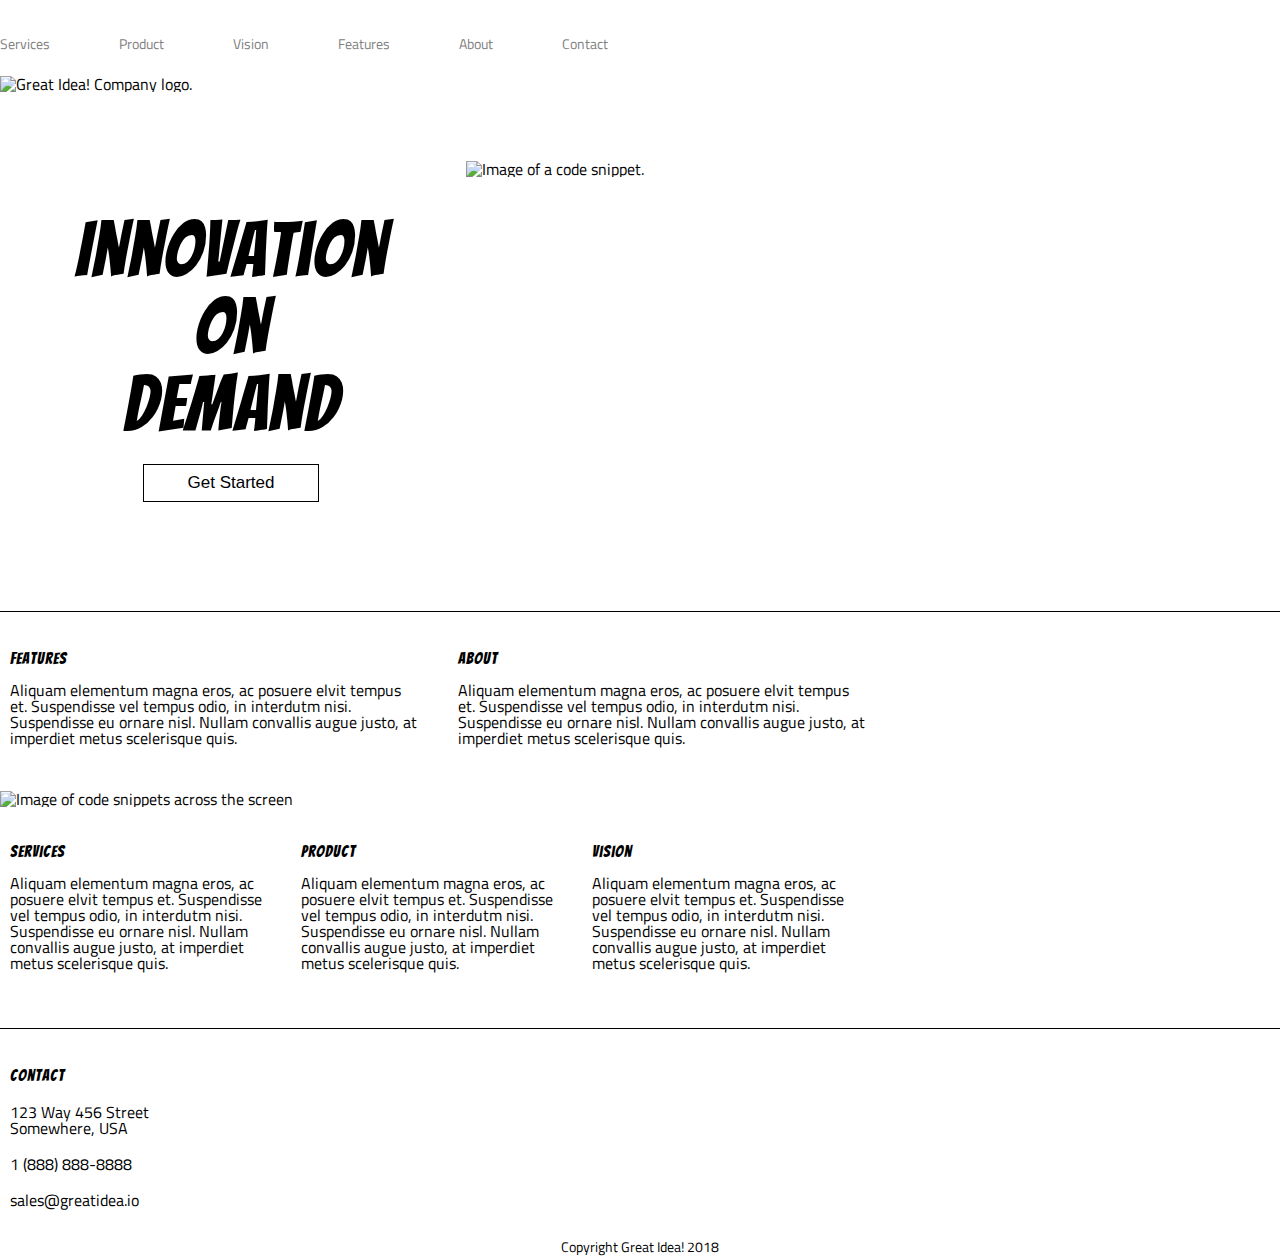
==== great-idea/index.html @ e6f1e913 "added files" ====
<!doctype html>

<html lang="en">
<head>
  <meta charset="utf-8">

  <title>Great Idea!</title>

  <link href="https://fonts.googleapis.com/css?family=Bangers|Titillium+Web" rel="stylesheet">
  <link rel="stylesheet" href="css/index.css">

  <!--[if lt IE 9]>
    <script src="https://cdnjs.cloudflare.com/ajax/libs/html5shiv/3.7.3/html5shiv.js"></script>
  <![endif]-->
</head>

  <body>

    <header>
      <nav>
        <a href="services.html">Services</a>
        <a href="services.html">Product</a>
        <a href="services.html">Vision</a>
        <a href="services.html">Features</a>
        <a href="services.html">About</a>
        <a href="services.html">Contact</a>
      </nav>
      <img class="logo" src="https://tk-assets.lambdaschool.com/c7e8c14d-d7ad-4d21-9c18-4a68c77e5ad5_logo.png" alt="Great Idea! Company logo.">
    </header>
  
    <section class="cta">
      <div class="cta-text">
        <h1>Innovation<br> On<br> Demand</h1>
        <button>Get Started</button>
      </div>
      <img src="img/header-img.png" alt="Image of a code snippet.">
    </section>
  
    <section class="main-content">
  
      <div class="top-content">
        <div class="text-content">
          <h4>Features</h4>
          <p>Aliquam elementum magna eros, ac posuere elvit tempus et. Suspendisse vel tempus odio, in interdutm nisi. Suspendisse eu ornare nisl. Nullam convallis augue justo, at imperdiet metus scelerisque quis.</p>
        </div>
        <div class="text-content">
          <h4>About</h4>
          <p>Aliquam elementum magna eros, ac posuere elvit tempus et. Suspendisse vel tempus odio, in interdutm nisi. Suspendisse eu ornare nisl. Nullam convallis augue justo, at imperdiet metus scelerisque quis.</p>
        </div>
      </div>
  
      <img class="middle-img" src="img/mid-page-accent.jpg" alt="Image of code snippets across the screen">
  
      <div class="bottom-content">
        <div class="text-content">
          <h4>Services</h4>
          <p>Aliquam elementum magna eros, ac posuere elvit tempus et. Suspendisse vel tempus odio, in interdutm nisi. Suspendisse eu ornare nisl. Nullam convallis augue justo, at imperdiet metus scelerisque quis.</p>
        </div>
        <div class="text-content">
          <h4>Product</h4>
          <p>Aliquam elementum magna eros, ac posuere elvit tempus et. Suspendisse vel tempus odio, in interdutm nisi. Suspendisse eu ornare nisl. Nullam convallis augue justo, at imperdiet metus scelerisque quis.</p>
        </div>
        <div class="text-content">
          <h4>Vision</h4>
          <p>Aliquam elementum magna eros, ac posuere elvit tempus et. Suspendisse vel tempus odio, in interdutm nisi. Suspendisse eu ornare nisl. Nullam convallis augue justo, at imperdiet metus scelerisque quis.</p>
        </div>
      </div>
  
    </section>
  
    <section class="contact">
  
      <h4>Contact</h4>
  
      <p>123 Way 456 Street<br> Somewhere, USA</p>
  
      <p>1 (888) 888-8888</p>
  
      <p>sales@greatidea.io</p>
  
    </section>
  
    <footer>
      <p>Copyright Great Idea! 2018</p>
    </footer>
    
  </body>
</html>
---- great-idea/css/index.css ----
/* http://meyerweb.com/eric/tools/css/reset/ 
   v2.0 | 20110126
   License: none (public domain)
*/

html, body, div, span, applet, object, iframe,
h1, h2, h3, h4, h5, h6, p, blockquote, pre,
a, abbr, acronym, address, big, cite, code,
del, dfn, em, img, ins, kbd, q, s, samp,
small, strike, strong, sub, sup, tt, var,
b, u, i, center,
dl, dt, dd, ol, ul, li,
fieldset, form, label, legend,
table, caption, tbody, tfoot, thead, tr, th, td,
article, aside, canvas, details, embed, 
figure, figcaption, footer, header, hgroup, 
menu, nav, output, ruby, section, summary,
time, mark, audio, video {
	margin: 0;
	padding: 0;
	border: 0;
	font-size: 100%;
	font: inherit;
	vertical-align: baseline;
}
/* HTML5 display-role reset for older browsers */
article, aside, details, figcaption, figure, 
footer, header, hgroup, menu, nav, section {
	display: block;
}
body {
	line-height: 1;
}
ol, ul {
	list-style: none;
}
blockquote, q {
	quotes: none;
}
blockquote:before, blockquote:after,
q:before, q:after {
	content: '';
	content: none;
}
table {
	border-collapse: collapse;
	border-spacing: 0;
}

/* Set every element's box-sizing to border-box */
* {
    box-sizing: border-box;
}

html, body {
    height: 100%;
    font-family: 'Titillium Web', sans-serif;
}

h1, h2, h3, h4, h5 {
    font-family: 'Bangers', cursive;
    letter-spacing: 1px;
    margin-bottom: 15px;
}

/* Copy and paste your work from yesterday here and start to refactor into flexbox */


.container {
	width: 880px;
	/* TB LR */
	margin: 0 auto;
  }
  
  /* header */
  
  header nav {
	display: flexbox;
	width: 691px;
	vertical-align: top;
	margin-top: 35px;
	/* justify-content: center; */
	flex-direction: row;
  }
  
  header nav a {
	margin-right: 65px;
	font-size: 14px;
	color: gray;
	text-decoration: none;
  }
  
  header nav a:hover {
	text-decoration: underline;
  }
  
  header nav a:first-child {
	margin-left: 0;
  }
  
  header nav a:last-child {
	margin-right: 0;
  }
  
  header .logo {
	margin-top: 25px;
  }
  
  /* cta */
  
  .cta .cta-text {
	display: inline-block;
	vertical-align: top;
	font-size: 77px;
	margin-top: 120px;
	text-align: center;
	padding: 0px 75px;
  }
  
  .cta .cta-text button {
	background: white;
	vertical-align: top;
	margin-top: 6px;
	padding: 8px 44px;
	font-size: 17px;
	border: 1px solid black;
	cursor: pointer;
  }
  
  .cta .cta-text button:hover {
	background: black;
	color: white;
  }
  
  .cta img {
	display: inline-block;
	margin-top: 69px;
  }
  
  .main-content {
	border-top: 1px solid black;
	margin-top: 76px;
	padding-top: 39px;
  }
  
  .main-content .top-content {
	padding: 0 10px;
  }
  
  .main-content .top-content .text-content {
	width: 410px;
	display: inline-block;
	margin-right: 34px;
  }
  
  .main-content .top-content .text-content:last-child {
	margin-right: 0;
  }
  
  .main-content .middle-img {
	margin-top: 45px;
  }
  
  .main-content .bottom-content {
	margin-top: 37px;
	padding: 0 10px;
  }
  
  .main-content .bottom-content .text-content {
	width: 275px;
	display: inline-block;
	margin-right: 12px;
  }
  
  .main-content .bottom-content .text-content:last-child {
	margin-right: 0;
  }
  
  .contact {
	margin-top: 57px;
	border-top: 1px solid black;
	padding: 39px 10px 0;
  }
  
  .contact p {
	margin: 20px 0;
  }
  
  footer {
	margin: 32px 0;
	text-align: center;
	font-size: 14px;
  }
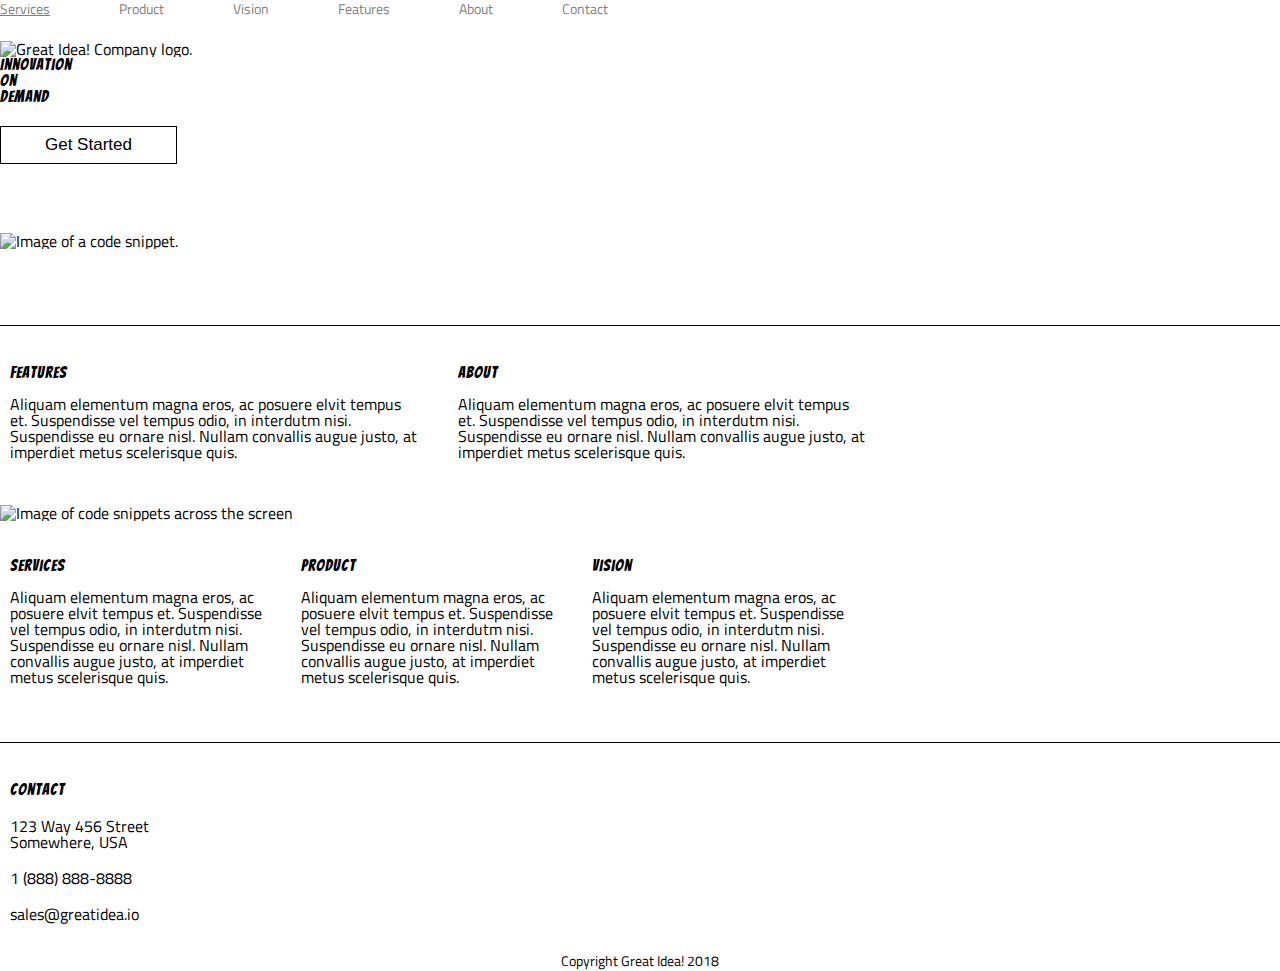
==== commit 94d602bf: "modified files on great ides." ====
--- a/great-idea/index.html
+++ b/great-idea/index.html
@@ -27,7 +27,8 @@
       </nav>
       <img class="logo" src="https://tk-assets.lambdaschool.com/c7e8c14d-d7ad-4d21-9c18-4a68c77e5ad5_logo.png" alt="Great Idea! Company logo.">
     </header>
-  
+    
+
     <section class="cta">
       <div class="cta-text">
         <h1>Innovation<br> On<br> Demand</h1>
--- a/great-idea/css/index.css
+++ b/great-idea/css/index.css
@@ -70,17 +70,18 @@
 	width: 880px;
 	/* TB LR */
 	margin: 0 auto;
+	display: flexbox;
   }
   
   /* header */
   
   header nav {
-	display: flexbox;
-	width: 691px;
-	vertical-align: top;
-	margin-top: 35px;
+	/* display: flexbox; */
+	/* width: 691px; */
+	/* vertical-align: top; */
+	/* margin-top: 35px; */
 	/* justify-content: center; */
-	flex-direction: row;
+	/* flex-direction: column; */
   }
   
   header nav a {
@@ -108,7 +109,7 @@
   
   /* cta */
   
-  .cta .cta-text {
+  .cta . {
 	display: inline-block;
 	vertical-align: top;
 	font-size: 77px;
@@ -190,4 +191,8 @@
 	margin: 32px 0;
 	text-align: center;
 	font-size: 14px;
-  }+	}
+	
+	body {
+
+	}